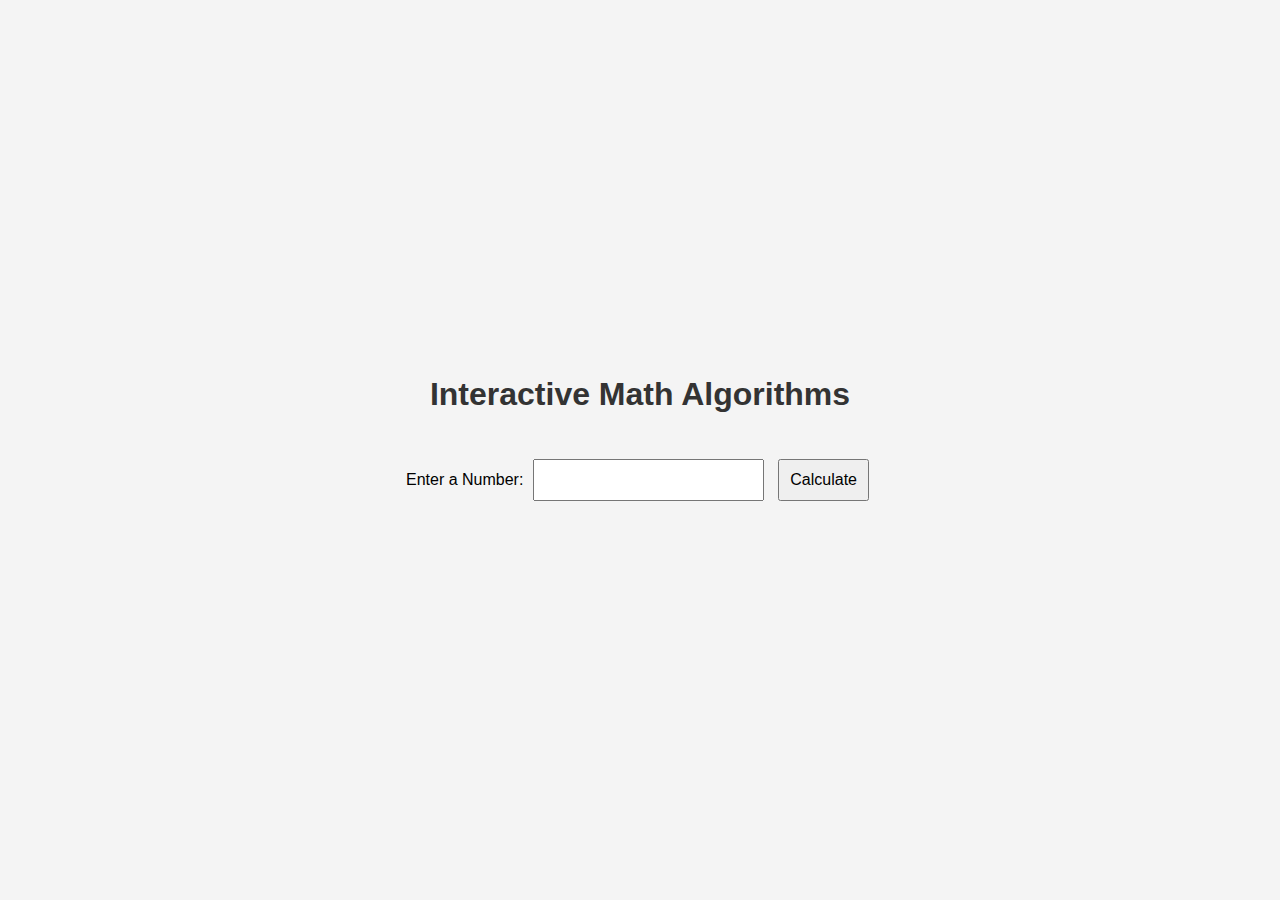
==== frontend/index.html @ 058f1718 "Intial commit" ====
<!DOCTYPE html>
<html lang="en">
<head>
  <meta charset="UTF-8">
  <meta name="viewport" content="width=device-width, initial-scale=1.0">
  <title>Math Algorithms</title>
  <link rel="stylesheet" href="style.css">
</head>
<body>
  <h1>Interactive Math Algorithms</h1>
  <form id="mathForm">
    <label for="inputData">Enter a Number:</label>
    <input type="number" id="inputData" required>
    <button type="submit">Calculate</button>
  </form>
  <div id="result"></div>
  <script src="script.js"></script>
</body>
</html>
---- frontend/style.css ----
body {
  font-family: Arial, sans-serif;
  margin: 0;
  padding: 0;
  display: flex;
  flex-direction: column;
  align-items: center;
  justify-content: center;
  min-height: 100vh;
  background-color: #f4f4f4;
}

h1 {
  color: #333;
}

form {
  margin: 20px 0;
}

input, button {
  padding: 10px;
  margin: 5px;
  font-size: 16px;
}

#result {
  margin-top: 20px;
  font-weight: bold;
}
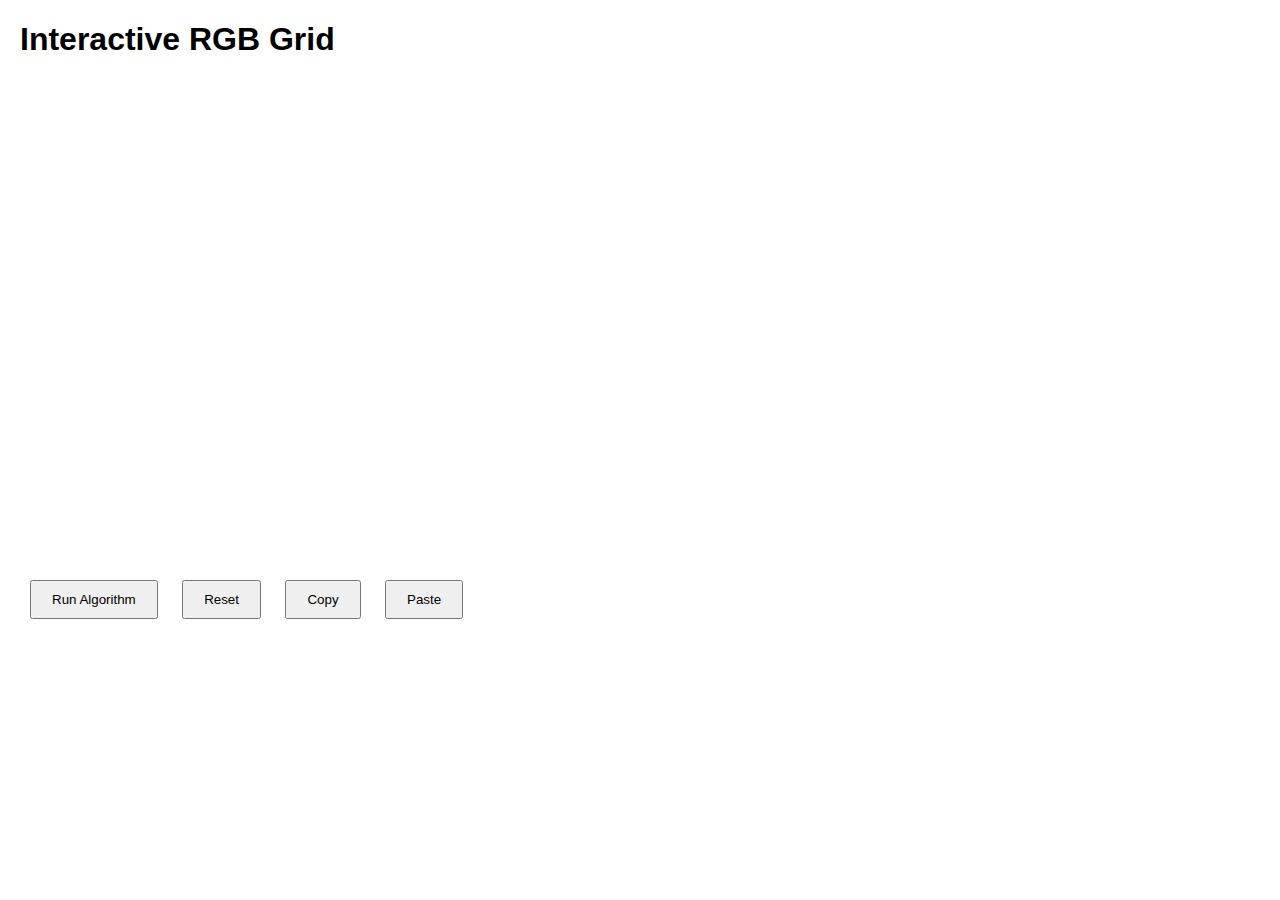
==== commit cde78ae6: "Update index.html" ====
--- a/frontend/index.html
+++ b/frontend/index.html
@@ -1,20 +1,186 @@
-
 <!DOCTYPE html>
 <html lang="en">
 <head>
-  <meta charset="UTF-8">
-  <meta name="viewport" content="width=device-width, initial-scale=1.0">
-  <title>Math Algorithms</title>
-  <link rel="stylesheet" href="style.css">
+  <meta charset="UTF-8" />
+  <meta name="viewport" content="width=device-width, initial-scale=1.0" />
+  <title>Interactive RGB Grid</title>
+  <style>
+    body {
+      font-family: Arial, sans-serif;
+      margin: 20px;
+    }
+
+    .container {
+      display: flex;
+      gap: 50px;
+    }
+
+    .grid {
+      display: grid;
+      grid-template-columns: repeat(9, 50px);
+      grid-template-rows: repeat(9, 50px);
+      gap: 5px;
+    }
+
+    .cell {
+      width: 50px;
+      height: 50px;
+      display: flex;
+      flex-direction: column;
+      align-items: center;
+      justify-content: center;
+      border: 1px solid #ccc;
+      cursor: pointer;
+      position: relative;
+    }
+
+    .cell select {
+      display: none;
+      margin: 2px 0;
+    }
+
+    .cell.active select {
+      display: block;
+    }
+
+    .selected {
+      border: 2px dashed blue;
+    }
+
+    button {
+      margin: 10px;
+      padding: 10px 20px;
+      cursor: pointer;
+    }
+  </style>
 </head>
 <body>
-  <h1>Interactive Math Algorithms</h1>
-  <form id="mathForm">
-    <label for="inputData">Enter a Number:</label>
-    <input type="number" id="inputData" required>
-    <button type="submit">Calculate</button>
-  </form>
-  <div id="result"></div>
-  <script src="script.js"></script>
+  <h1>Interactive RGB Grid</h1>
+  <div class="container">
+    <div id="original-grid" class="grid"></div>
+    <div id="updated-grid" class="grid"></div>
+  </div>
+  <button onclick="runAlgorithm()">Run Algorithm</button>
+  <button onclick="resetGrid()">Reset</button>
+  <button onclick="copySelection()">Copy</button>
+  <button onclick="pasteSelection()">Paste</button>
+
+  <script>
+    const gridSize = 9;
+    const originalGrid = document.getElementById("original-grid");
+    const updatedGrid = document.getElementById("updated-grid");
+    let selectedCells = [];
+    let copiedValues = null;
+
+    function createDropdown(label) {
+      const wrapper = document.createElement("div");
+      const select = document.createElement("select");
+
+      [0, 31, 63, 127, 191, 255].forEach(value => {
+        const option = document.createElement("option");
+        option.value = value;
+        option.textContent = `${label}: ${value}`;
+        select.appendChild(option);
+      });
+
+      wrapper.appendChild(select);
+      return select;
+    }
+
+    function createGrid(container) {
+      for (let i = 0; i < gridSize * gridSize; i++) {
+        const cell = document.createElement("div");
+        cell.classList.add("cell");
+
+        const red = createDropdown("R");
+        const green = createDropdown("G");
+        const blue = createDropdown("B");
+
+        cell.appendChild(red);
+        cell.appendChild(green);
+        cell.appendChild(blue);
+
+        cell.addEventListener("click", (e) => {
+          e.stopPropagation();
+          document.querySelectorAll(".cell").forEach(c => c.classList.remove("active"));
+          cell.classList.add("active");
+          showDropdowns(cell);
+        });
+
+        cell.addEventListener("change", () => {
+          updateCellColor(cell);
+        });
+
+        container.appendChild(cell);
+      }
+    }
+
+    function showDropdowns(cell) {
+      cell.querySelectorAll("select").forEach(select => select.style.display = "block");
+    }
+
+    function hideDropdowns() {
+      document.querySelectorAll(".cell select").forEach(select => select.style.display = "none");
+      document.querySelectorAll(".cell").forEach(cell => cell.classList.remove("active"));
+    }
+
+    function updateCellColor(cell) {
+      const [red, green, blue] = cell.getElementsByTagName("select");
+      const r = parseInt(red.value);
+      const g = parseInt(green.value);
+      const b = parseInt(blue.value);
+      cell.style.backgroundColor = `rgb(${r}, ${g}, ${b})`;
+    }
+
+    createGrid(originalGrid);
+    createGrid(updatedGrid);
+
+    function runAlgorithm() {
+      const originalCells = originalGrid.children;
+      const updatedCells = updatedGrid.children;
+
+      for (let i = 0; i < originalCells.length; i++) {
+        const [red, green, blue] = originalCells[i].getElementsByTagName("select");
+        let r = parseInt(red.value);
+        let g = parseInt(green.value);
+        let b = parseInt(blue.value);
+
+        r = Math.min(r + 31, 255);
+        g = Math.min(g + 31, 255);
+        b = Math.min(b + 31, 255);
+#callpythonhere
+        const updatedCell = updatedCells[i];
+        updatedCell.style.backgroundColor = `rgb(${r}, ${g}, ${b})`;
+      }
+    }
+
+    function resetGrid() {
+      document.querySelectorAll(".cell select").forEach(select => select.value = 0);
+      document.querySelectorAll(".cell").forEach(cell => cell.style.backgroundColor = "");
+      selectedCells = [];
+    }
+
+    function copySelection() {
+      if (selectedCells.length > 0) {
+        const [red, green, blue] = selectedCells[0].getElementsByTagName("select");
+        copiedValues = [red.value, green.value, blue.value];
+      }
+    }
+
+    function pasteSelection() {
+      if (copiedValues) {
+        selectedCells.forEach(cell => {
+          const [red, green, blue] = cell.getElementsByTagName("select");
+          red.value = copiedValues[0];
+          green.value = copiedValues[1];
+          blue.value = copiedValues[2];
+          updateCellColor(cell);
+        });
+      }
+    }
+
+    // Hide dropdowns when clicking outside a cell
+    document.addEventListener("click", hideDropdowns);
+  </script>
 </body>
 </html>
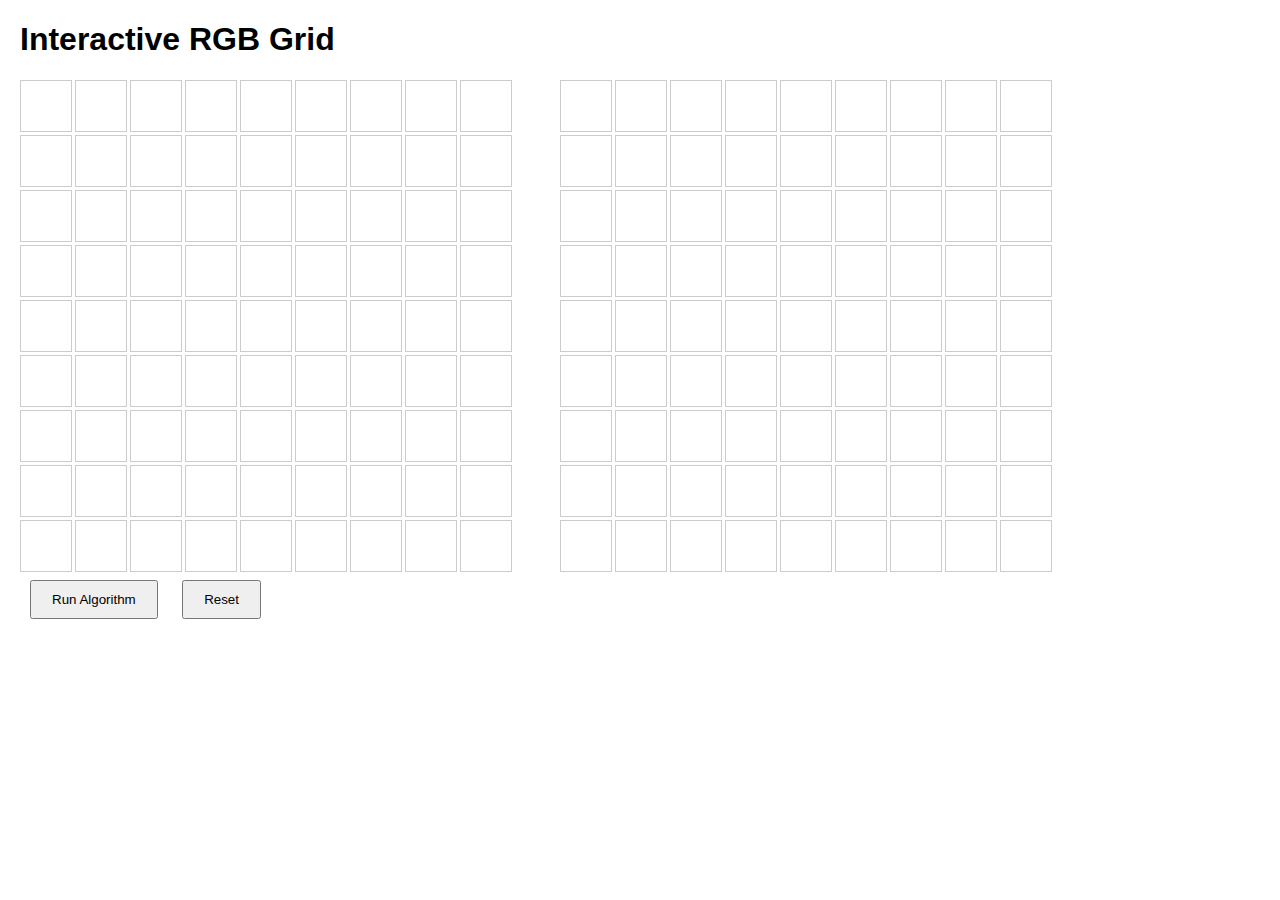
==== commit 18576fbb: "Update index.html" ====
--- a/frontend/index.html
+++ b/frontend/index.html
@@ -26,25 +26,22 @@
       width: 50px;
       height: 50px;
       display: flex;
-      flex-direction: column;
       align-items: center;
       justify-content: center;
       border: 1px solid #ccc;
       cursor: pointer;
-      position: relative;
     }
 
     .cell select {
       display: none;
-      margin: 2px 0;
     }
 
     .cell.active select {
-      display: block;
+      display: inline;
     }
 
-    .selected {
-      border: 2px dashed blue;
+    .cell.active {
+      border: 2px solid #000;
     }
 
     button {
@@ -62,28 +59,20 @@
   </div>
   <button onclick="runAlgorithm()">Run Algorithm</button>
   <button onclick="resetGrid()">Reset</button>
-  <button onclick="copySelection()">Copy</button>
-  <button onclick="pasteSelection()">Paste</button>
 
   <script>
     const gridSize = 9;
     const originalGrid = document.getElementById("original-grid");
     const updatedGrid = document.getElementById("updated-grid");
-    let selectedCells = [];
-    let copiedValues = null;
 
-    function createDropdown(label) {
-      const wrapper = document.createElement("div");
+    function createDropdown() {
       const select = document.createElement("select");
-
-      [0, 31, 63, 127, 191, 255].forEach(value => {
+      for (let i = 0; i <= 255; i += 15) {
         const option = document.createElement("option");
-        option.value = value;
-        option.textContent = `${label}: ${value}`;
+        option.value = i;
+        option.textContent = i;
         select.appendChild(option);
-      });
-
-      wrapper.appendChild(select);
+      }
       return select;
     }
 
@@ -92,44 +81,21 @@
         const cell = document.createElement("div");
         cell.classList.add("cell");
 
-        const red = createDropdown("R");
-        const green = createDropdown("G");
-        const blue = createDropdown("B");
+        const red = createDropdown();
+        const green = createDropdown();
+        const blue = createDropdown();
 
         cell.appendChild(red);
         cell.appendChild(green);
         cell.appendChild(blue);
 
-        cell.addEventListener("click", (e) => {
-          e.stopPropagation();
-          document.querySelectorAll(".cell").forEach(c => c.classList.remove("active"));
-          cell.classList.add("active");
-          showDropdowns(cell);
-        });
-
-        cell.addEventListener("change", () => {
-          updateCellColor(cell);
+        cell.addEventListener('click', () => {
+          document.querySelectorAll('.cell').forEach(c => c.classList.remove('active'));
+          cell.classList.add('active');
         });
 
         container.appendChild(cell);
       }
-    }
-
-    function showDropdowns(cell) {
-      cell.querySelectorAll("select").forEach(select => select.style.display = "block");
-    }
-
-    function hideDropdowns() {
-      document.querySelectorAll(".cell select").forEach(select => select.style.display = "none");
-      document.querySelectorAll(".cell").forEach(cell => cell.classList.remove("active"));
-    }
-
-    function updateCellColor(cell) {
-      const [red, green, blue] = cell.getElementsByTagName("select");
-      const r = parseInt(red.value);
-      const g = parseInt(green.value);
-      const b = parseInt(blue.value);
-      cell.style.backgroundColor = `rgb(${r}, ${g}, ${b})`;
     }
 
     createGrid(originalGrid);
@@ -145,42 +111,19 @@
         let g = parseInt(green.value);
         let b = parseInt(blue.value);
 
-        r = Math.min(r + 31, 255);
-        g = Math.min(g + 31, 255);
-        b = Math.min(b + 31, 255);
-#callpythonhere
+        r = Math.min(r + 30, 255);
+        g = Math.min(g + 30, 255);
+        b = Math.min(b + 30, 255);
+
         const updatedCell = updatedCells[i];
         updatedCell.style.backgroundColor = `rgb(${r}, ${g}, ${b})`;
       }
     }
 
     function resetGrid() {
-      document.querySelectorAll(".cell select").forEach(select => select.value = 0);
-      document.querySelectorAll(".cell").forEach(cell => cell.style.backgroundColor = "");
-      selectedCells = [];
+      document.querySelectorAll('.cell select').forEach(select => select.value = 0);
+      document.querySelectorAll('#updated-grid .cell').forEach(cell => cell.style.backgroundColor = '');
     }
-
-    function copySelection() {
-      if (selectedCells.length > 0) {
-        const [red, green, blue] = selectedCells[0].getElementsByTagName("select");
-        copiedValues = [red.value, green.value, blue.value];
-      }
-    }
-
-    function pasteSelection() {
-      if (copiedValues) {
-        selectedCells.forEach(cell => {
-          const [red, green, blue] = cell.getElementsByTagName("select");
-          red.value = copiedValues[0];
-          green.value = copiedValues[1];
-          blue.value = copiedValues[2];
-          updateCellColor(cell);
-        });
-      }
-    }
-
-    // Hide dropdowns when clicking outside a cell
-    document.addEventListener("click", hideDropdowns);
   </script>
 </body>
 </html>
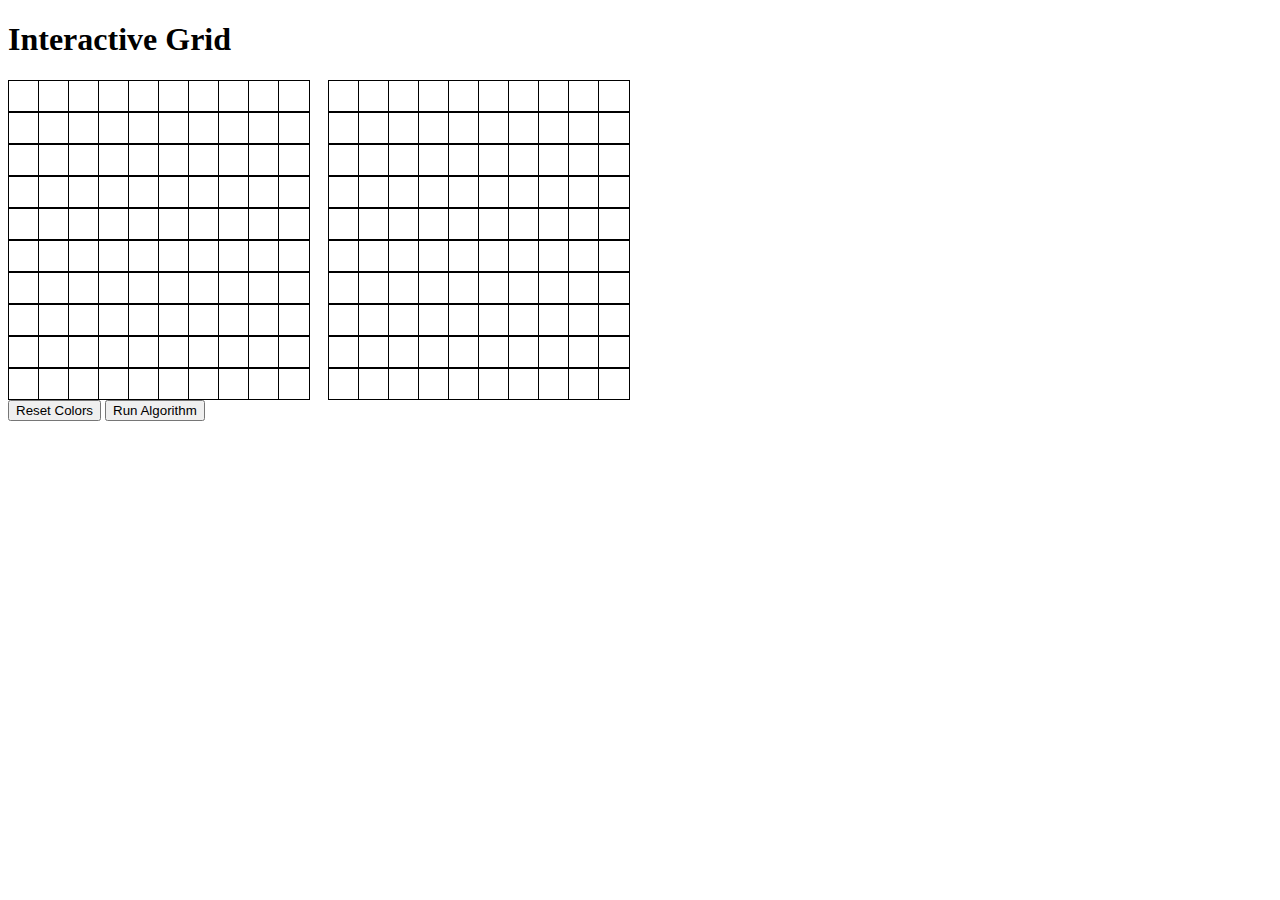
==== commit dbfdec66: "Update index.html" ====
--- a/frontend/index.html
+++ b/frontend/index.html
@@ -1,129 +1,150 @@
 <!DOCTYPE html>
 <html lang="en">
 <head>
-  <meta charset="UTF-8" />
-  <meta name="viewport" content="width=device-width, initial-scale=1.0" />
-  <title>Interactive RGB Grid</title>
-  <style>
-    body {
-      font-family: Arial, sans-serif;
-      margin: 20px;
+    <meta charset="UTF-8">
+    <meta name="viewport" content="width=device-width, initial-scale=1.0">
+    <title>Interactive Grid</title>
+    <style>
+        .container {
+            display: flex;
+            gap: 20px;
+        }
+        .grid {
+            display: grid;
+            grid-template-columns: repeat(10, 30px);
+            grid-gap: 0;
+        }
+        .square {
+            width: 30px;
+            height: 30px;
+            background-color: white;
+            border: 1px solid black;
+            position: relative;
+        }
+        .dropdown {
+            position: absolute;
+            top: 0;
+            left: 0;
+            background: white;
+            border: 1px solid black;
+            display: none;
+            z-index: 100;
+        }
+    </style>
+</head>
+<body>
+
+<h1>Interactive Grid</h1>
+<div class="container">
+    <div id="grid1" class="grid"></div>
+    <div id="grid2" class="grid"></div>
+</div>
+<button id="reset">Reset Colors</button>
+<button id="run">Run Algorithm</button>
+
+<script>
+    const grid1 = document.getElementById('grid1');
+    const grid2 = document.getElementById('grid2');
+    const resetButton = document.getElementById('reset');
+    const runButton = document.getElementById('run');
+
+    let selectedSquare = null;
+
+    function createDropdown(square) {
+        const dropdown = document.createElement('div');
+        dropdown.className = 'dropdown';
+        dropdown.innerHTML = `
+            <label>R: <select data-color="r">
+                <option value="0">0</option>
+                <option value="127">127</option>
+                <option value="255">255</option>
+            </select></label><br>
+            <label>G: <select data-color="g">
+                <option value="0">0</option>
+                <option value="127">127</option>
+                <option value="255">255</option>
+            </select></label><br>
+            <label>B: <select data-color="b">
+                <option value="0">0</option>
+                <option value="127">127</option>
+                <option value="255">255</option>
+            </select></label><br>
+        `;
+
+        dropdown.addEventListener('change', () => {
+            const r = dropdown.querySelector('[data-color="r"]').value;
+            const g = dropdown.querySelector('[data-color="g"]').value;
+            const b = dropdown.querySelector('[data-color="b"]').value;
+            square.style.backgroundColor = `rgb(${r}, ${g}, ${b})`;
+            square.dataset.rgb = `${r},${g},${b}`;
+        });
+
+        return dropdown;
     }
 
-    .container {
-      display: flex;
-      gap: 50px;
+    function createGrid(container, isOutput = false) {
+        for (let i = 0; i < 100; i++) {
+            const square = document.createElement('div');
+            square.className = 'square';
+
+            if (!isOutput) {
+                square.addEventListener('click', (e) => {
+                    e.stopPropagation();
+
+                    if (selectedSquare && selectedSquare !== square) {
+                        selectedSquare.querySelector('.dropdown').style.display = 'none';
+                    }
+
+                    if (!square.querySelector('.dropdown')) {
+                        const dropdown = createDropdown(square);
+                        square.appendChild(dropdown);
+                    }
+
+                    square.querySelector('.dropdown').style.display = 'block';
+                    selectedSquare = square;
+                });
+
+                square.dataset.rgb = "255,255,255";
+            }
+
+            container.appendChild(square);
+        }
     }
 
-    .grid {
-      display: grid;
-      grid-template-columns: repeat(9, 50px);
-      grid-template-rows: repeat(9, 50px);
-      gap: 5px;
-    }
+    document.addEventListener('click', (e) => {
+        if (selectedSquare && (!selectedSquare.contains(e.target) && !e.target.closest('.dropdown'))) {
+            selectedSquare.querySelector('.dropdown').style.display = 'none';
+            selectedSquare = null;
+        }
+    });
 
-    .cell {
-      width: 50px;
-      height: 50px;
-      display: flex;
-      align-items: center;
-      justify-content: center;
-      border: 1px solid #ccc;
-      cursor: pointer;
-    }
+    resetButton.addEventListener('click', () => {
+        document.querySelectorAll('#grid1 .square').forEach(square => {
+            square.style.backgroundColor = 'white';
+            square.dataset.rgb = "255,255,255";
+        });
+    });
 
-    .cell select {
-      display: none;
-    }
+    runButton.addEventListener('click', async () => {
+        const gridValues = Array.from(document.querySelectorAll('#grid1 .square')).map(square => square.dataset.rgb);
 
-    .cell.active select {
-      display: inline;
-    }
-
-    .cell.active {
-      border: 2px solid #000;
-    }
-
-    button {
-      margin: 10px;
-      padding: 10px 20px;
-      cursor: pointer;
-    }
-  </style>
-</head>
-<body>
-  <h1>Interactive RGB Grid</h1>
-  <div class="container">
-    <div id="original-grid" class="grid"></div>
-    <div id="updated-grid" class="grid"></div>
-  </div>
-  <button onclick="runAlgorithm()">Run Algorithm</button>
-  <button onclick="resetGrid()">Reset</button>
-
-  <script>
-    const gridSize = 9;
-    const originalGrid = document.getElementById("original-grid");
-    const updatedGrid = document.getElementById("updated-grid");
-
-    function createDropdown() {
-      const select = document.createElement("select");
-      for (let i = 0; i <= 255; i += 15) {
-        const option = document.createElement("option");
-        option.value = i;
-        option.textContent = i;
-        select.appendChild(option);
-      }
-      return select;
-    }
-
-    function createGrid(container) {
-      for (let i = 0; i < gridSize * gridSize; i++) {
-        const cell = document.createElement("div");
-        cell.classList.add("cell");
-
-        const red = createDropdown();
-        const green = createDropdown();
-        const blue = createDropdown();
-
-        cell.appendChild(red);
-        cell.appendChild(green);
-        cell.appendChild(blue);
-
-        cell.addEventListener('click', () => {
-          document.querySelectorAll('.cell').forEach(c => c.classList.remove('active'));
-          cell.classList.add('active');
+        const response = await fetch('/run_algorithm', {
+            method: 'POST',
+            headers: { 'Content-Type': 'application/json' },
+            body: JSON.stringify({ grid: gridValues })
         });
 
-        container.appendChild(cell);
-      }
-    }
+        const result = await response.json();
+        const updatedGridValues = result.grid;
 
-    createGrid(originalGrid);
-    createGrid(updatedGrid);
+        const squares = document.querySelectorAll('#grid2 .square');
+        updatedGridValues.forEach((rgb, index) => {
+            squares[index].style.backgroundColor = `rgb(${rgb})`;
+        });
+    });
 
-    function runAlgorithm() {
-      const originalCells = originalGrid.children;
-      const updatedCells = updatedGrid.children;
-
-      for (let i = 0; i < originalCells.length; i++) {
-        const [red, green, blue] = originalCells[i].getElementsByTagName("select");
-        let r = parseInt(red.value);
-        let g = parseInt(green.value);
-        let b = parseInt(blue.value);
-
-        r = Math.min(r + 30, 255);
-        g = Math.min(g + 30, 255);
-        b = Math.min(b + 30, 255);
-
-        const updatedCell = updatedCells[i];
-        updatedCell.style.backgroundColor = `rgb(${r}, ${g}, ${b})`;
-      }
-    }
-
-    function resetGrid() {
-      document.querySelectorAll('.cell select').forEach(select => select.value = 0);
-      document.querySelectorAll('#updated-grid .cell').forEach(cell => cell.style.backgroundColor = '');
-    }
-  </script>
+    createGrid(grid1);
+    createGrid(grid2, true);
+</script>
 </body>
 </html>
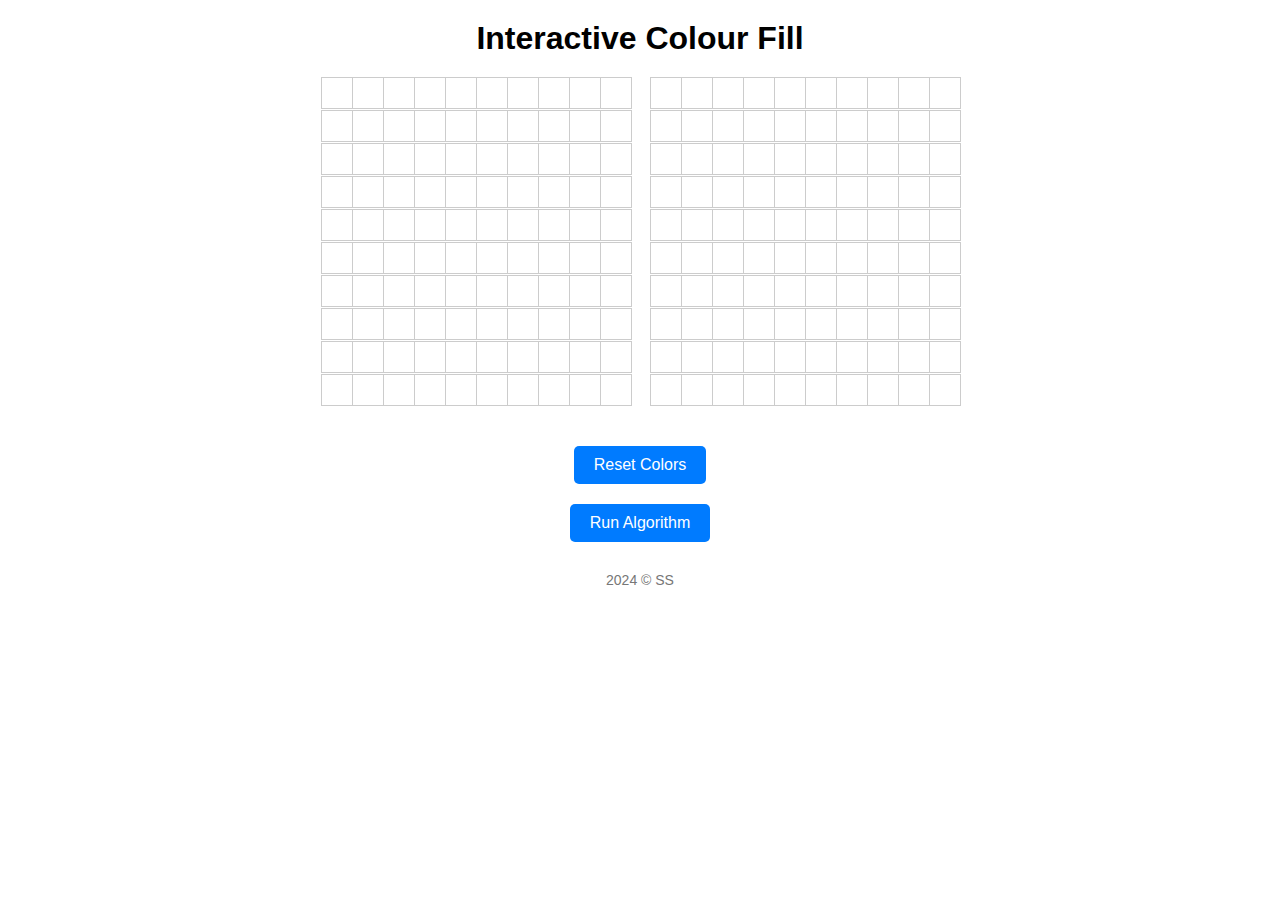
==== commit 4fbe8aab: "Update index.html" ====
--- a/frontend/index.html
+++ b/frontend/index.html
@@ -3,22 +3,34 @@
 <head>
     <meta charset="UTF-8">
     <meta name="viewport" content="width=device-width, initial-scale=1.0">
-    <title>Interactive Grid</title>
+    <title>Interactive Colour Fill</title>
     <style>
+        body {
+            font-family: Arial, sans-serif;
+            margin: 0;
+            padding: 0;
+            display: flex;
+            flex-direction: column;
+            align-items: center;
+        }
+        h1 {
+            margin: 20px 0;
+        }
         .container {
             display: flex;
             gap: 20px;
+            margin-bottom: 30px;
         }
         .grid {
             display: grid;
             grid-template-columns: repeat(10, 30px);
-            grid-gap: 0;
+            grid-gap: 1px;
         }
         .square {
             width: 30px;
             height: 30px;
             background-color: white;
-            border: 1px solid black;
+            border: 1px solid #ccc;
             position: relative;
         }
         .dropdown {
@@ -26,21 +38,40 @@
             top: 0;
             left: 0;
             background: white;
-            border: 1px solid black;
+            border: 1px solid #ccc;
             display: none;
             z-index: 100;
+        }
+        button {
+            margin: 10px;
+            padding: 10px 20px;
+            border: none;
+            background-color: #007BFF;
+            color: white;
+            cursor: pointer;
+            border-radius: 5px;
+            font-size: 16px;
+        }
+        button:hover {
+            background-color: #0056b3;
+        }
+        footer {
+            margin-top: 20px;
+            font-size: 14px;
+            color: #777;
         }
     </style>
 </head>
 <body>
 
-<h1>Interactive Grid</h1>
+<h1>Interactive Colour Fill</h1>
 <div class="container">
     <div id="grid1" class="grid"></div>
     <div id="grid2" class="grid"></div>
 </div>
 <button id="reset">Reset Colors</button>
 <button id="run">Run Algorithm</button>
+<footer>2024 &copy; SS</footer>
 
 <script>
     const grid1 = document.getElementById('grid1');
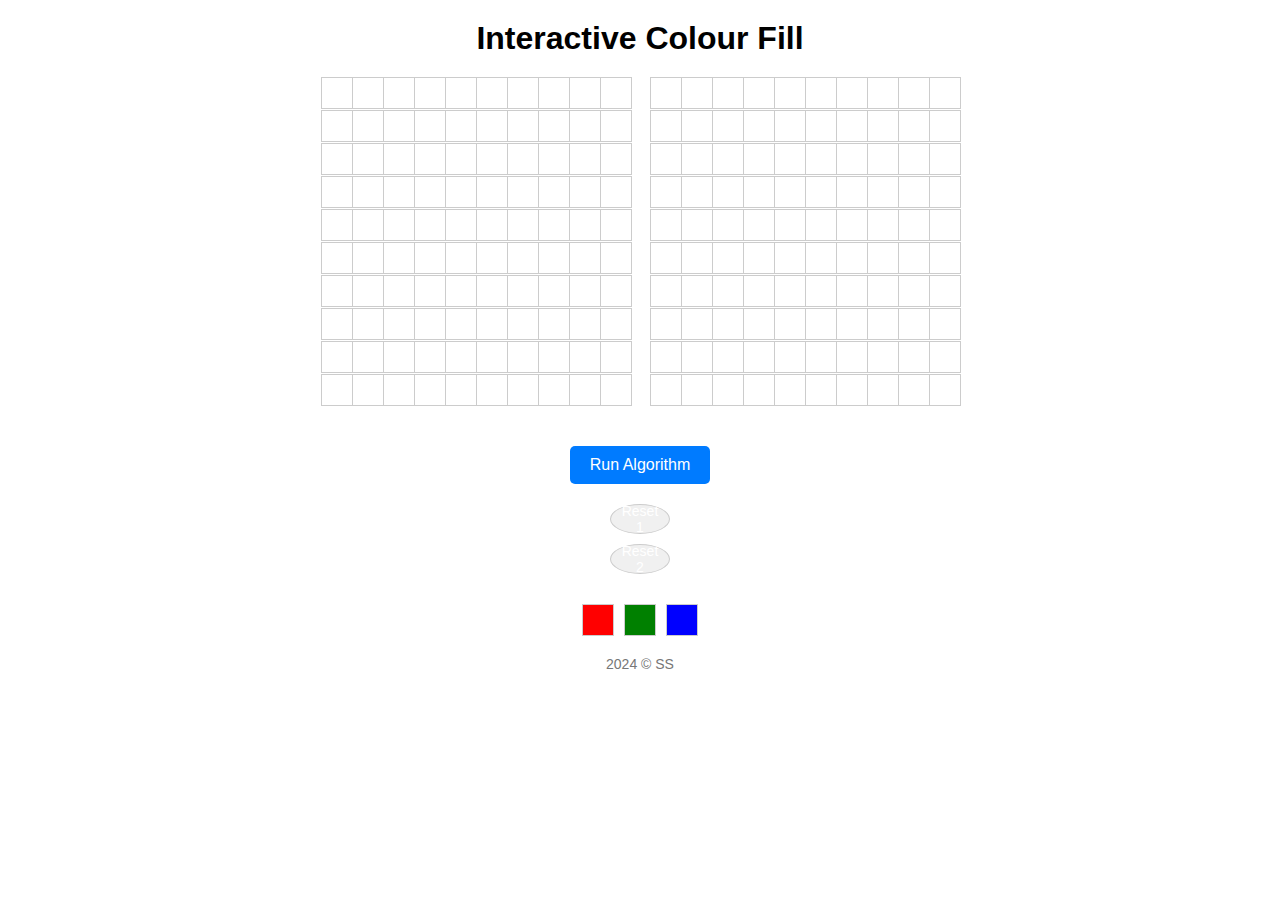
==== commit 7cb84cff: "Update index.html" ====
--- a/frontend/index.html
+++ b/frontend/index.html
@@ -55,11 +55,40 @@
         button:hover {
             background-color: #0056b3;
         }
+        .small-icon {
+            padding: 5px;
+            font-size: 14px;
+            border-radius: 50%;
+            width: 60px;
+            height: 30px;
+            display: flex;
+            justify-content: center;
+            align-items: center;
+            background-color: #f0f0f0;
+            border: 1px solid #ccc;
+        }
+        .small-icon:hover {
+            background-color: #e0e0e0;
+        }
         footer {
             margin-top: 20px;
             font-size: 14px;
             color: #777;
         }
+        .color-options {
+            margin-top: 20px;
+            display: flex;
+            gap: 10px;
+        }
+        .color-option {
+            width: 30px;
+            height: 30px;
+            cursor: pointer;
+            border: 1px solid #ccc;
+        }
+        .red { background-color: red; }
+        .green { background-color: green; }
+        .blue { background-color: blue; }
     </style>
 </head>
 <body>
@@ -69,17 +98,30 @@
     <div id="grid1" class="grid"></div>
     <div id="grid2" class="grid"></div>
 </div>
-<button id="reset">Reset Colors</button>
 <button id="run">Run Algorithm</button>
+<div>
+    <button id="resetGrid1" class="small-icon">Reset 1</button>
+    <button id="resetGrid2" class="small-icon">Reset 2</button>
+</div>
+<div class="color-options">
+    <div id="redOption" class="color-option red"></div>
+    <div id="greenOption" class="color-option green"></div>
+    <div id="blueOption" class="color-option blue"></div>
+</div>
 <footer>2024 &copy; SS</footer>
 
 <script>
     const grid1 = document.getElementById('grid1');
     const grid2 = document.getElementById('grid2');
-    const resetButton = document.getElementById('reset');
+    const resetGrid1Button = document.getElementById('resetGrid1');
+    const resetGrid2Button = document.getElementById('resetGrid2');
     const runButton = document.getElementById('run');
+    const redOption = document.getElementById('redOption');
+    const greenOption = document.getElementById('greenOption');
+    const blueOption = document.getElementById('blueOption');
 
     let selectedSquare = null;
+    let selectedColor = null;
 
     function createDropdown(square) {
         const dropdown = document.createElement('div');
@@ -122,6 +164,20 @@
                 square.addEventListener('click', (e) => {
                     e.stopPropagation();
 
+                    if (selectedColor) {
+                        if (selectedColor === 'red') {
+                            square.style.backgroundColor = 'rgb(255, 0, 0)';
+                            square.dataset.rgb = '255,0,0';
+                        } else if (selectedColor === 'green') {
+                            square.style.backgroundColor = 'rgb(0, 255, 0)';
+                            square.dataset.rgb = '0,255,0';
+                        } else if (selectedColor === 'blue') {
+                            square.style.backgroundColor = 'rgb(0, 0, 255)';
+                            square.dataset.rgb = '0,0,255';
+                        }
+                        return;
+                    }
+
                     if (selectedSquare && selectedSquare !== square) {
                         selectedSquare.querySelector('.dropdown').style.display = 'none';
                     }
@@ -147,10 +203,21 @@
             selectedSquare.querySelector('.dropdown').style.display = 'none';
             selectedSquare = null;
         }
-    });
-
-    resetButton.addEventListener('click', () => {
+
+        if (!e.target.classList.contains('color-option')) {
+            selectedColor = null;
+        }
+    });
+
+    resetGrid1Button.addEventListener('click', () => {
         document.querySelectorAll('#grid1 .square').forEach(square => {
+            square.style.backgroundColor = 'white';
+            square.dataset.rgb = "255,255,255";
+        });
+    });
+
+    resetGrid2Button.addEventListener('click', () => {
+        document.querySelectorAll('#grid2 .square').forEach(square => {
             square.style.backgroundColor = 'white';
             square.dataset.rgb = "255,255,255";
         });
@@ -173,6 +240,10 @@
             squares[index].style.backgroundColor = `rgb(${rgb})`;
         });
     });
+
+    redOption.addEventListener('click', () => selectedColor = 'red');
+    greenOption.addEventListener('click', () => selectedColor = 'green');
+    blueOption.addEventListener('click', () => selectedColor = 'blue');
 
     createGrid(grid1);
     createGrid(grid2, true);
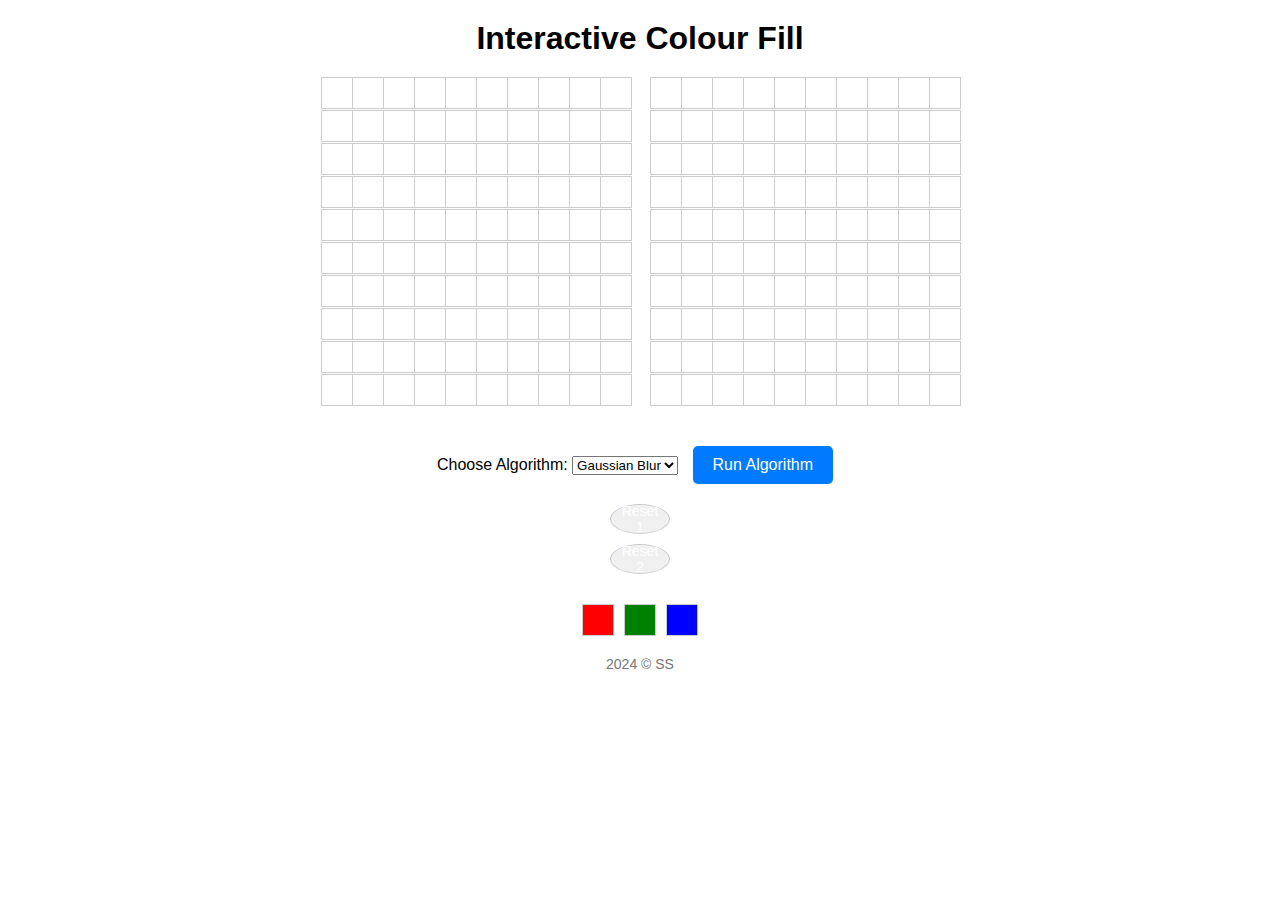
==== commit 40197362: "Update index.html" ====
--- a/frontend/index.html
+++ b/frontend/index.html
@@ -98,7 +98,17 @@
     <div id="grid1" class="grid"></div>
     <div id="grid2" class="grid"></div>
 </div>
-<button id="run">Run Algorithm</button>
+<div>
+    <label for="algorithmSelect">Choose Algorithm:</label>
+    <select id="algorithmSelect">
+        <option value="gaussian_blur">Gaussian Blur</option>
+        <option value="amaze">AMAZE</option>
+        <option value="ppg">PPG</option>
+        <option value="vng">VNG</option>
+        <option value="edge_detect">Edge Detect</option>
+    </select>
+    <button id="run">Run Algorithm</button>
+</div>
 <div>
     <button id="resetGrid1" class="small-icon">Reset 1</button>
     <button id="resetGrid2" class="small-icon">Reset 2</button>
@@ -226,7 +236,7 @@
     runButton.addEventListener('click', async () => {
         const gridValues = Array.from(document.querySelectorAll('#grid1 .square')).map(square => square.dataset.rgb);
 
-        const response = await fetch('/run_algorithm', {
+        const response = await fetch('https://demosaicing-math.onrender.com/api/run_algorithm', {
             method: 'POST',
             headers: { 'Content-Type': 'application/json' },
             body: JSON.stringify({ grid: gridValues })
